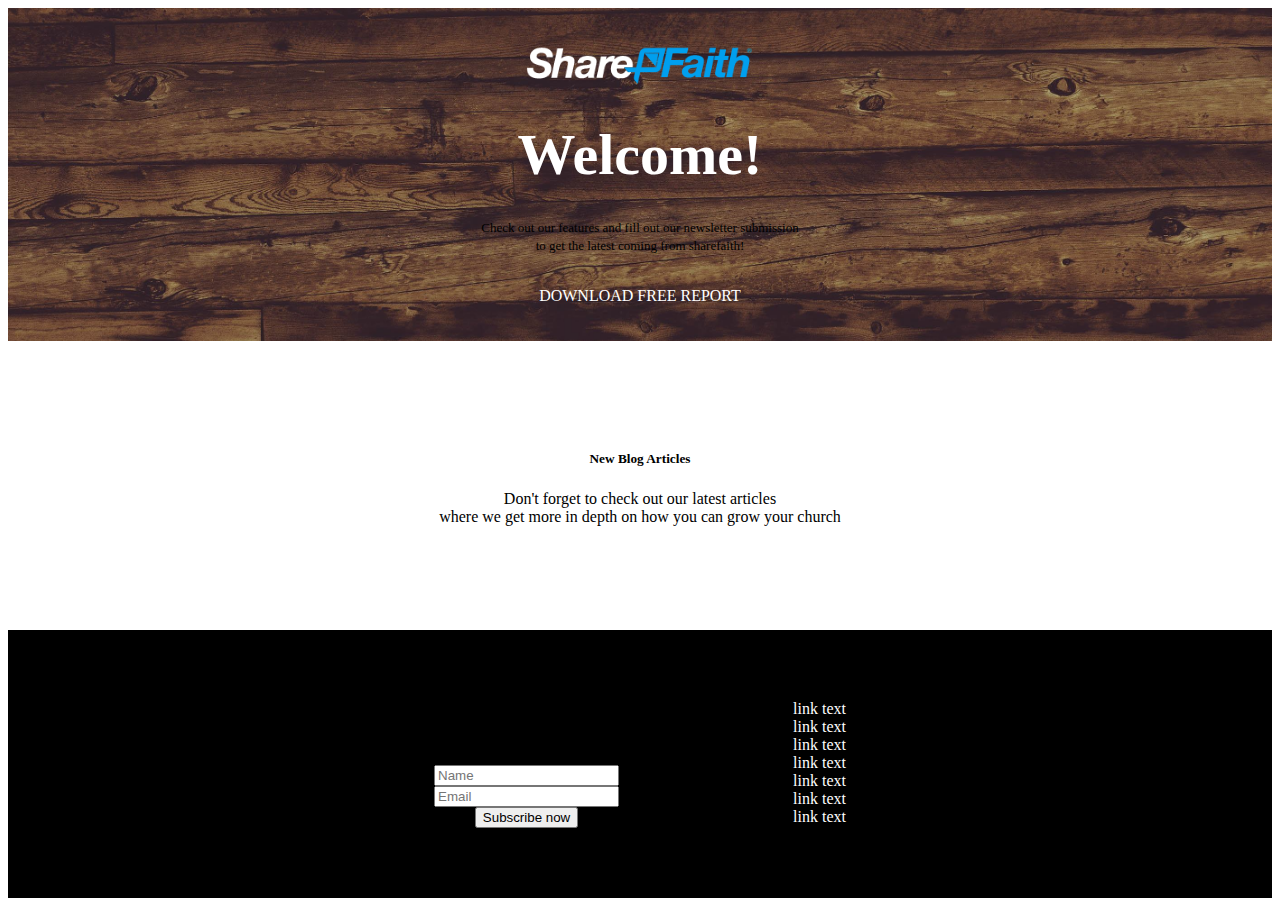
==== index.html @ e77f053e "Report download button functional" ====
<!DOCTYPE html>
<html>
	<head>
		<meta charset="utf-8">
	    <meta http-equiv="X-UA-Compatible" content="IE=edge">
		<meta name="viewport" content="width=device-width, initial-scale=1">
		<meta name="author" content="Nick Zamora">
		<title>Welcome Page</title>
		<link rel="stylesheet" href="https://stackpath.bootstrapcdn.com/bootstrap/4.1.1/css/bootstrap.min.css" integrity="sha384-WskhaSGFgHYWDcbwN70/dfYBj47jz9qbsMId/iRN3ewGhXQFZCSftd1LZCfmhktB" crossorigin="anonymous">
		<script type="text/javascript" src="scripts/requests.js"></script>
		<link rel="stylesheet" href="styles/main.css">
	</head>
	<body>
		<div class="container">
			<div id="headerContent">
				<img src="images/n_sharefaith_logo3.png" id="shareFaithLogo" class="sep">
				<div id="welcome" class="text-white sep"><strong>Welcome!</strong></div>
				<div class="text-white sep"><font size="2">Check out our features and fill out our newsletter submission<br>to get the latest coming from sharefaith!</font></div>
				<br>
				<a href="data/report.pdf" download="report.pdf" class="btn btn-info btn-sm">DOWNLOAD FREE REPORT</a>
				<br>
			</div>

			<div id="middleContent">
				<h5><strong>New Blog Articles</strong></h5>
				<p class="text-secondary">Don't forget to check out our latest articles<br>where we get more in depth on how you can grow your church</p>
			</div>

			<div id="blogPosts" class="container">
				
			</div>

			<div id="footerContainer">
				<div id="footerForm">
					<div class="text-white">Subscribe to Newsletter</div>
					<form>
						<div class="form-group">
							<input type="string" class="form-control form-control-sm id="name" placeholder="Name">
						</div>

						<div class="form-group">
							<input type="email" class="form-control form-control-sm" id="email" aria-describedby="emailHelp" placeholder="Email">
						</div>
					</form>
					<button type="button" class="btn btn-primary form-control btn-sm">Subscribe now</button>
				</div>
				<div id="footerLinks">	
					<a href="#">link text</a><br>
					<a href="#">link text</a><br>
					<a href="#">link text</a><br>
					<a href="#">link text</a><br>
					<a href="#">link text</a><br>
					<a href="#">link text</a><br>
					<a href="#">link text</a><br>
				</div>
			</div>
		</div>
	</body>
</html>
---- styles/main.css ----
#headerContent{
	padding: 18px 0 36px 0;
	background-image: url("../images/woodBackground.jpg");
	background-size: cover;
	text-align: center;
}

.sep{
	padding: 15px 0;
}

#shareFaithLogo{
	width: 18%;
}

#welcome{
	color: white;
	font-size: 58px;
}

#middleContent{
	background-color: white;
	padding: 88px 0;
	text-align: center;
}

#footerContainer{
	background-color: black;
	text-align: center;
}

a:link, a:visited {
    color: white;
    text-decoration: none;
}

#footerForm{
	display: inline-block;
	max-width: 280px;
	padding: 70px 70px 70px 0px;
}

#footerLinks{
	display: inline-block;
	max-width: 280px;
	padding: 70px 0px 70px 100px;
}
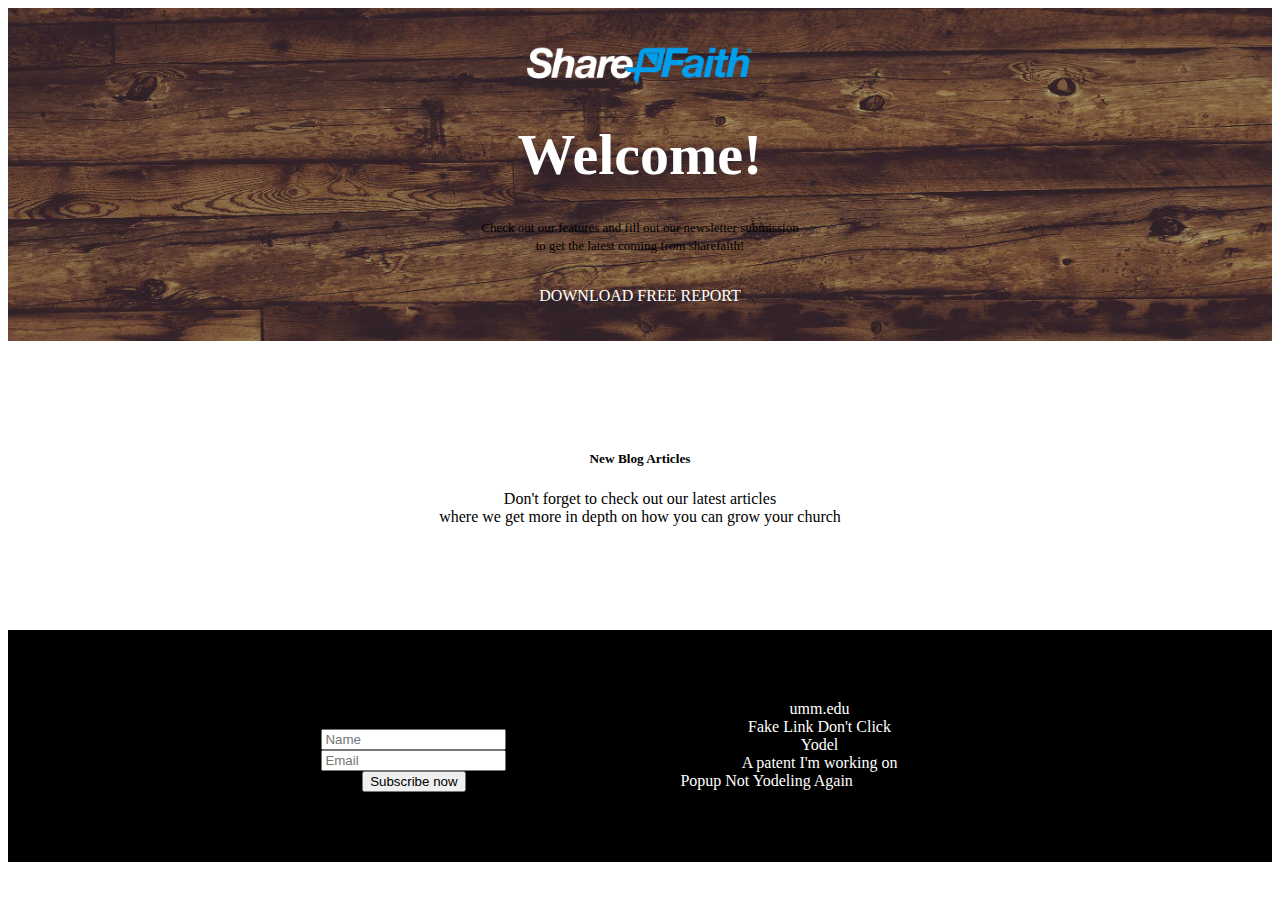
==== commit e7128ca6: "Added Links" ====
--- a/index.html
+++ b/index.html
@@ -6,7 +6,10 @@
 		<meta name="viewport" content="width=device-width, initial-scale=1">
 		<meta name="author" content="Nick Zamora">
 		<title>Welcome Page</title>
+		<!--Hey I know how to use bootstrap-->
 		<link rel="stylesheet" href="https://stackpath.bootstrapcdn.com/bootstrap/4.1.1/css/bootstrap.min.css" integrity="sha384-WskhaSGFgHYWDcbwN70/dfYBj47jz9qbsMId/iRN3ewGhXQFZCSftd1LZCfmhktB" crossorigin="anonymous">
+		<!--Gotta love the jquery-->
+		<script src="https://ajax.googleapis.com/ajax/libs/jquery/3.3.1/jquery.min.js"></script>
 		<script type="text/javascript" src="scripts/requests.js"></script>
 		<link rel="stylesheet" href="styles/main.css">
 	</head>
@@ -35,23 +38,23 @@
 					<div class="text-white">Subscribe to Newsletter</div>
 					<form>
 						<div class="form-group">
-							<input type="string" class="form-control form-control-sm id="name" placeholder="Name">
+							<input type="string" class="form-control form-control-sm" id="name" placeholder="Name">
 						</div>
 
 						<div class="form-group">
 							<input type="email" class="form-control form-control-sm" id="email" aria-describedby="emailHelp" placeholder="Email">
 						</div>
 					</form>
-					<button type="button" class="btn btn-primary form-control btn-sm">Subscribe now</button>
+					<button type="button" class="btn btn-primary form-control btn-sm" onclick="addRecipient()">Subscribe now</button>
 				</div>
 				<div id="footerLinks">	
-					<a href="#">link text</a><br>
-					<a href="#">link text</a><br>
-					<a href="#">link text</a><br>
-					<a href="#">link text</a><br>
-					<a href="#">link text</a><br>
-					<a href="#">link text</a><br>
-					<a href="#">link text</a><br>
+					<a href="uum.edu">umm.edu</a><br>
+					<a href="fakeLinkDontClick.gov">Fake Link Don't Click</a><br>
+					<a href="https://www.youtube.com/watch?v=YWeqHMLT27o">Yodel</a><br>
+					<a href="https://youtu.be/o7eKTFcKReo">A patent I'm working on</a><br>
+					<a href="#"" target=_self onClick="popUp()">Popup</a>
+					<a href="https://www.youtube.com/watch?v=YWeqHMLT27o" target="_blank">Not Yodeling Again</a> 
+					<a id="scroll">Fancy Scrolling</a>
 				</div>
 			</div>
 		</div>
--- a/styles/main.css
+++ b/styles/main.css
@@ -24,6 +24,36 @@
 	text-align: center;
 }
 
+
+.posts{
+	box-shadow:none;
+	margin: 18px auto;
+	width: 90%;
+	min-height: 200px;
+	height: auto;
+	border: 1px solid grey;
+	padding-bottom: 20px;
+}
+
+.posts:hover, .posts:active{
+	box-shadow: inset 0 0 100px #efefff;
+}
+
+.innerPosts{
+	padding: 3% 8%;
+}
+
+.postText{
+	margin-left: 36%;
+}
+
+.blogImages{
+	height: 118px;
+	width: 202px;
+	float: left;
+}
+
+
 #footerContainer{
 	background-color: black;
 	text-align: center;
@@ -44,4 +74,4 @@
 	display: inline-block;
 	max-width: 280px;
 	padding: 70px 0px 70px 100px;
-}+}
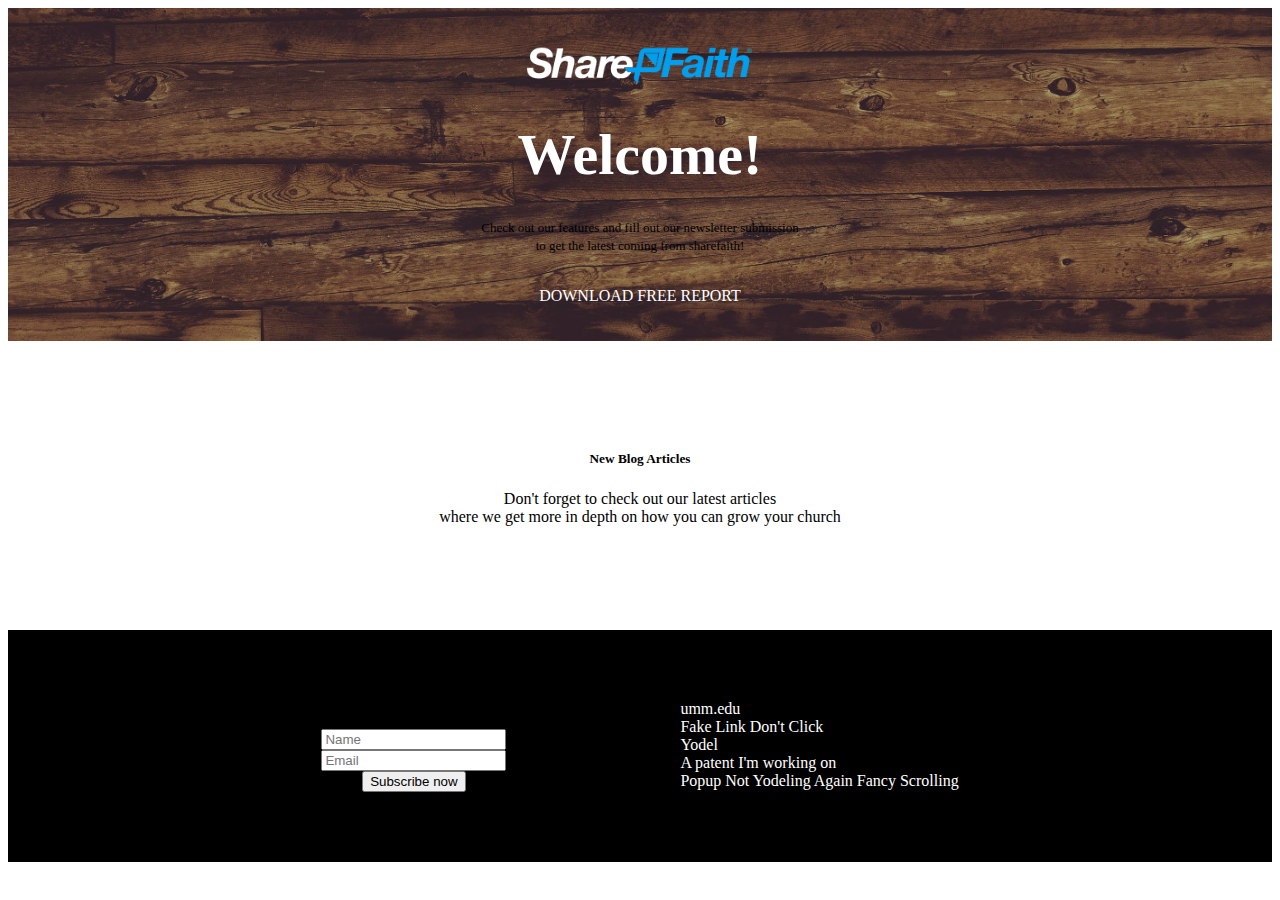
==== commit cf3360bf: "Beautified Links" ====
--- a/index.html
+++ b/index.html
@@ -54,7 +54,7 @@
 					<a href="https://youtu.be/o7eKTFcKReo">A patent I'm working on</a><br>
 					<a href="#"" target=_self onClick="popUp()">Popup</a>
 					<a href="https://www.youtube.com/watch?v=YWeqHMLT27o" target="_blank">Not Yodeling Again</a> 
-					<a id="scroll">Fancy Scrolling</a>
+					<a href="#" id="scroll">Fancy Scrolling</a>
 				</div>
 			</div>
 		</div>
--- a/styles/main.css
+++ b/styles/main.css
@@ -74,4 +74,5 @@
 	display: inline-block;
 	max-width: 280px;
 	padding: 70px 0px 70px 100px;
+	text-align: left;
 }
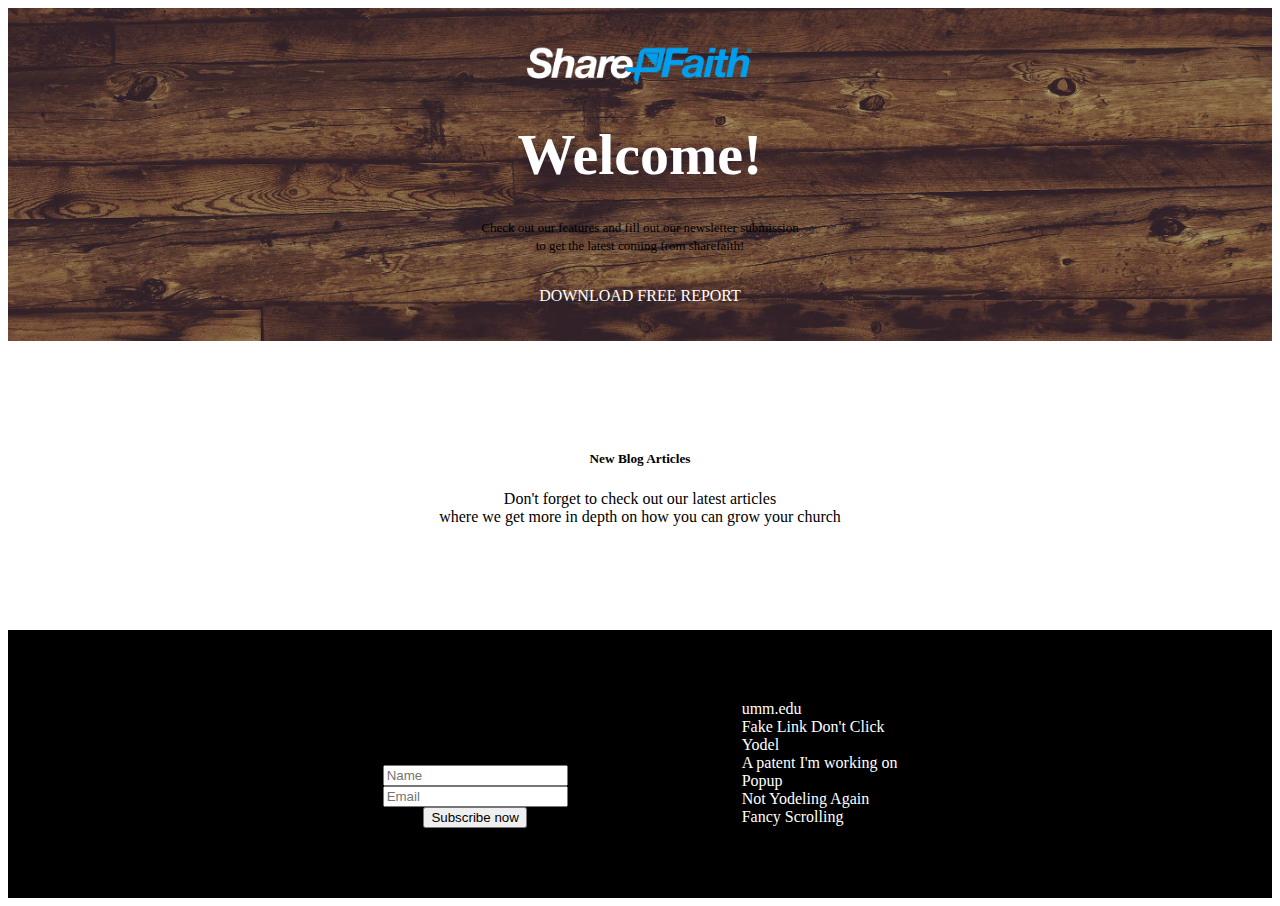
==== commit 9556b699: "Beautified Links" ====
--- a/index.html
+++ b/index.html
@@ -52,8 +52,8 @@
 					<a href="fakeLinkDontClick.gov">Fake Link Don't Click</a><br>
 					<a href="https://www.youtube.com/watch?v=YWeqHMLT27o">Yodel</a><br>
 					<a href="https://youtu.be/o7eKTFcKReo">A patent I'm working on</a><br>
-					<a href="#"" target=_self onClick="popUp()">Popup</a>
-					<a href="https://www.youtube.com/watch?v=YWeqHMLT27o" target="_blank">Not Yodeling Again</a> 
+					<a href="#"" target=_self onClick="popUp()">Popup</a><br>
+					<a href="https://www.youtube.com/watch?v=YWeqHMLT27o" target="_blank">Not Yodeling Again</a><br>
 					<a href="#" id="scroll">Fancy Scrolling</a>
 				</div>
 			</div>
